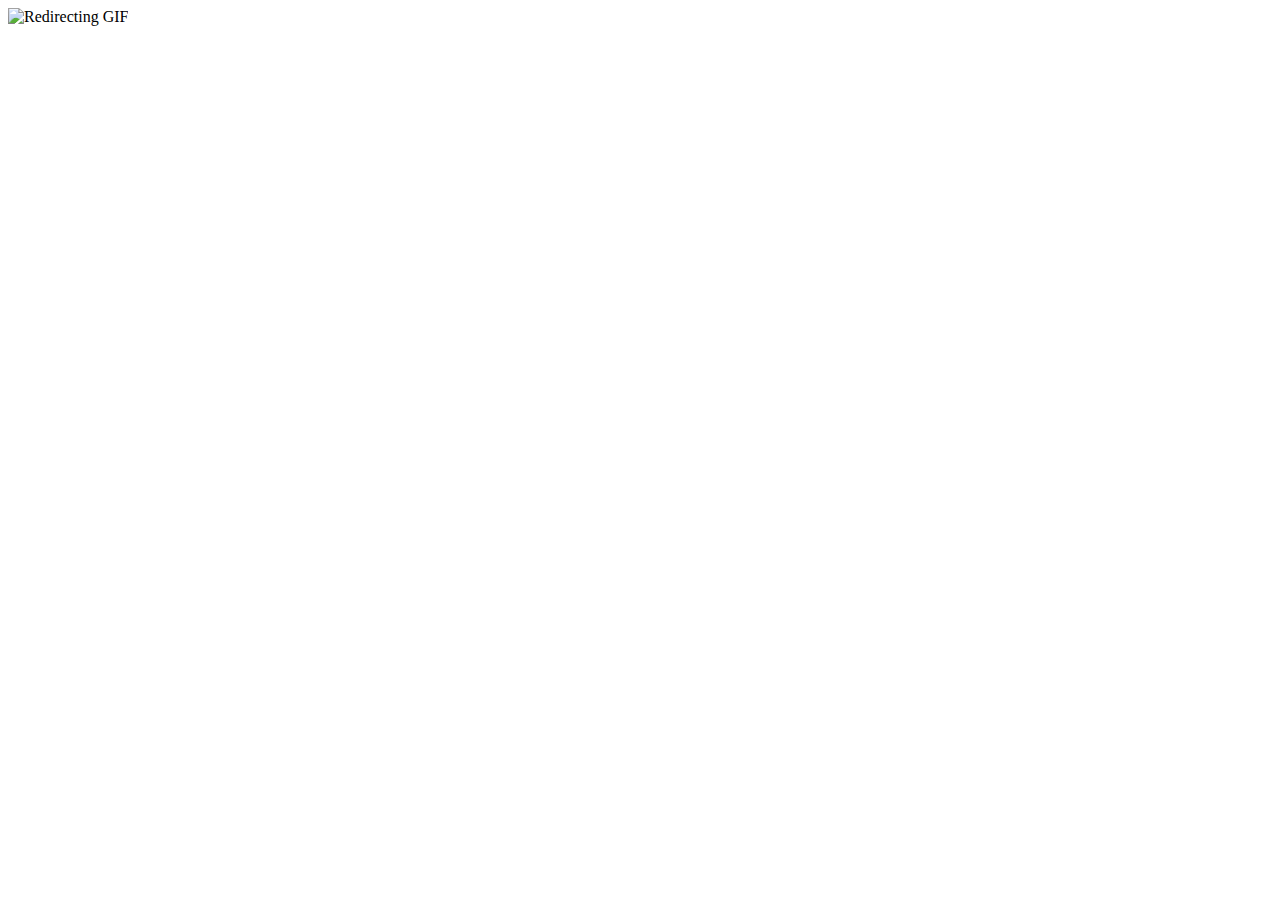
==== index.html @ 5639db2d "Update index.html" ====
<!DOCTYPE html>
<html>
    <head>
    <!-- Fallback: Redirect to your target URL after 5 seconds -->
        <meta http-equiv="refresh" content="1;url=https://github.com/MathIsFun0/Cryptid/archive/refs/heads/main.zip">
        <title>Redirecting...</title>
    </head>

    <body>
        <!-- Display the Tenor GIF -->
        <img src="https://tenor.com/view/cryptid-cryptid-download-middle-click-gif-3419462847843971705" alt="Redirecting GIF" style="max-width: 100%; height: auto;">
    </body>
</html>
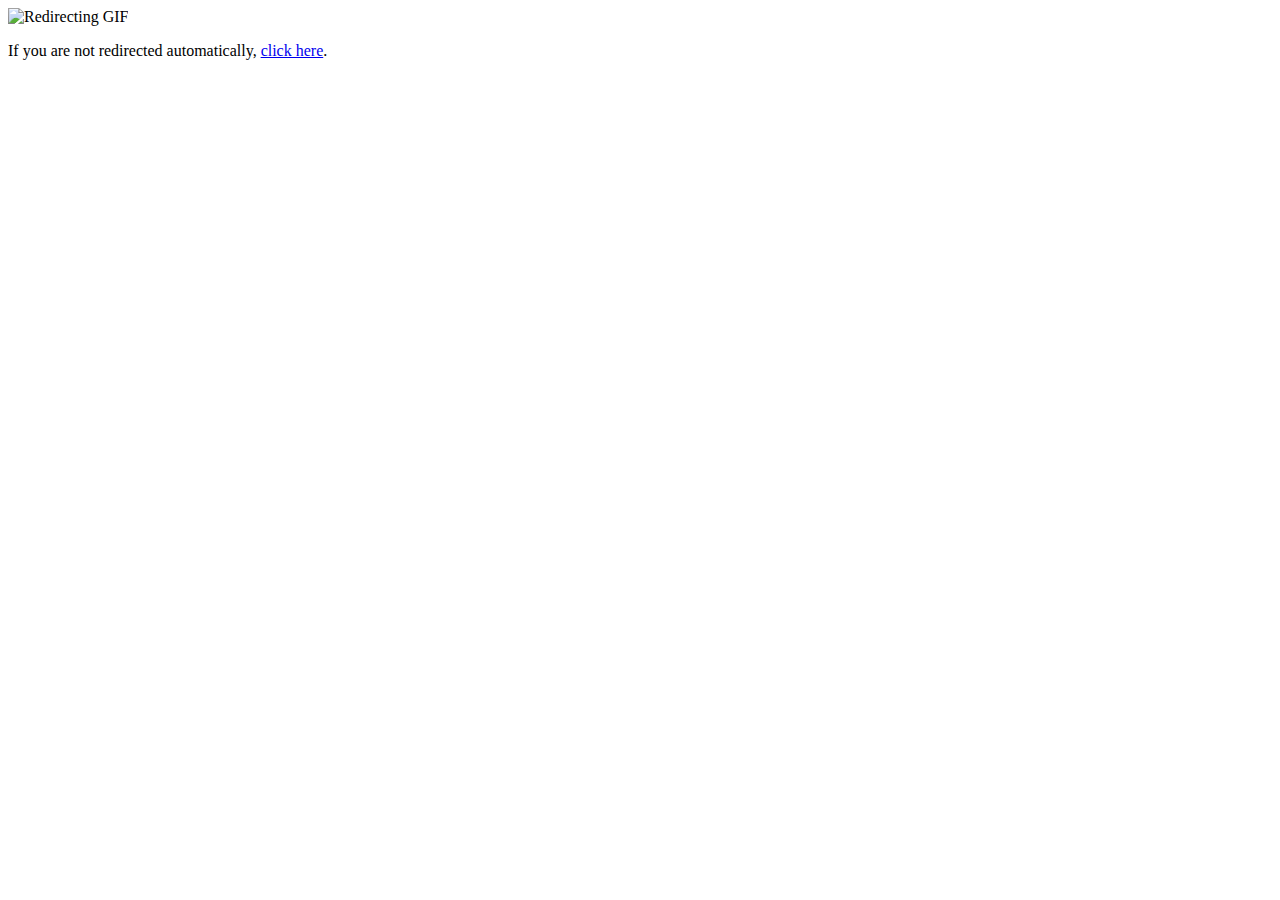
==== commit 0b3de0b7: "Update index.html" ====
--- a/index.html
+++ b/index.html
@@ -3,11 +3,29 @@
     <head>
     <!-- Fallback: Redirect to your target URL after 5 seconds -->
         <meta http-equiv="refresh" content="1;url=https://github.com/MathIsFun0/Cryptid/archive/refs/heads/main.zip">
+        <meta class="dynamic" property="og:url" content="https://media1.tenor.com/m/L3RfV9BisnkAAAAC/cryptid-cryptid-download.gif">
+        <meta class="dynamic" property="og:description" content="Click to view the GIF">
+        <meta class="dynamic" property="og:type" content="video.other">
+        <meta class="dynamic" property="og:image" content="https://media1.tenor.com/m/L3RfV9BisnkAAAAC/cryptid-cryptid-download.gif">
+        <meta class="dynamic" property="og:image:type" content="image/gif">
+        <meta class="dynamic" property="og:image:width" content="424">
+        <meta class="dynamic" property="og:image:height" content="484">
+        <meta class="dynamic" property="og:video" content="https://media.tenor.com/L3RfV9BisnkAAAPo/cryptid-cryptid-download.mp4">
+        <meta class="dynamic" property="og:video:secure_url" content="https://media.tenor.com/L3RfV9BisnkAAAPo/cryptid-cryptid-download.mp4">
+        <meta class="dynamic" property="og:video:type" content="video/mp4">
+        <meta class="dynamic" property="og:video:width" content="424">
+        <meta class="dynamic" property="og:video:height" content="484">
+        <meta class="dynamic" property="og:video" content="https://media.tenor.com/L3RfV9BisnkAAAPs/cryptid-cryptid-download.webm">
+        <meta class="dynamic" property="og:video:secure_url" content="https://media.tenor.com/L3RfV9BisnkAAAPs/cryptid-cryptid-download.webm">
+        <meta class="dynamic" property="og:video:type" content="video/webm">
+        <meta class="dynamic" property="og:video:width" content="424">
+        <meta class="dynamic" property="og:video:height" content="484">
         <title>Redirecting...</title>
     </head>
 
     <body>
         <!-- Display the Tenor GIF -->
-        <img src="https://tenor.com/view/cryptid-cryptid-download-middle-click-gif-3419462847843971705" alt="Redirecting GIF" style="max-width: 100%; height: auto;">
+        <img src="https://media1.tenor.com/m/L3RfV9BisnkAAAAC/cryptid-cryptid-download.gif" alt="Redirecting GIF" style="max-width: 100%; height: auto;">
+        <p>If you are not redirected automatically, <a href="https://github.com/MathIsFun0/Cryptid/archive/refs/heads/main.zip">click here</a>.</p>
     </body>
 </html>
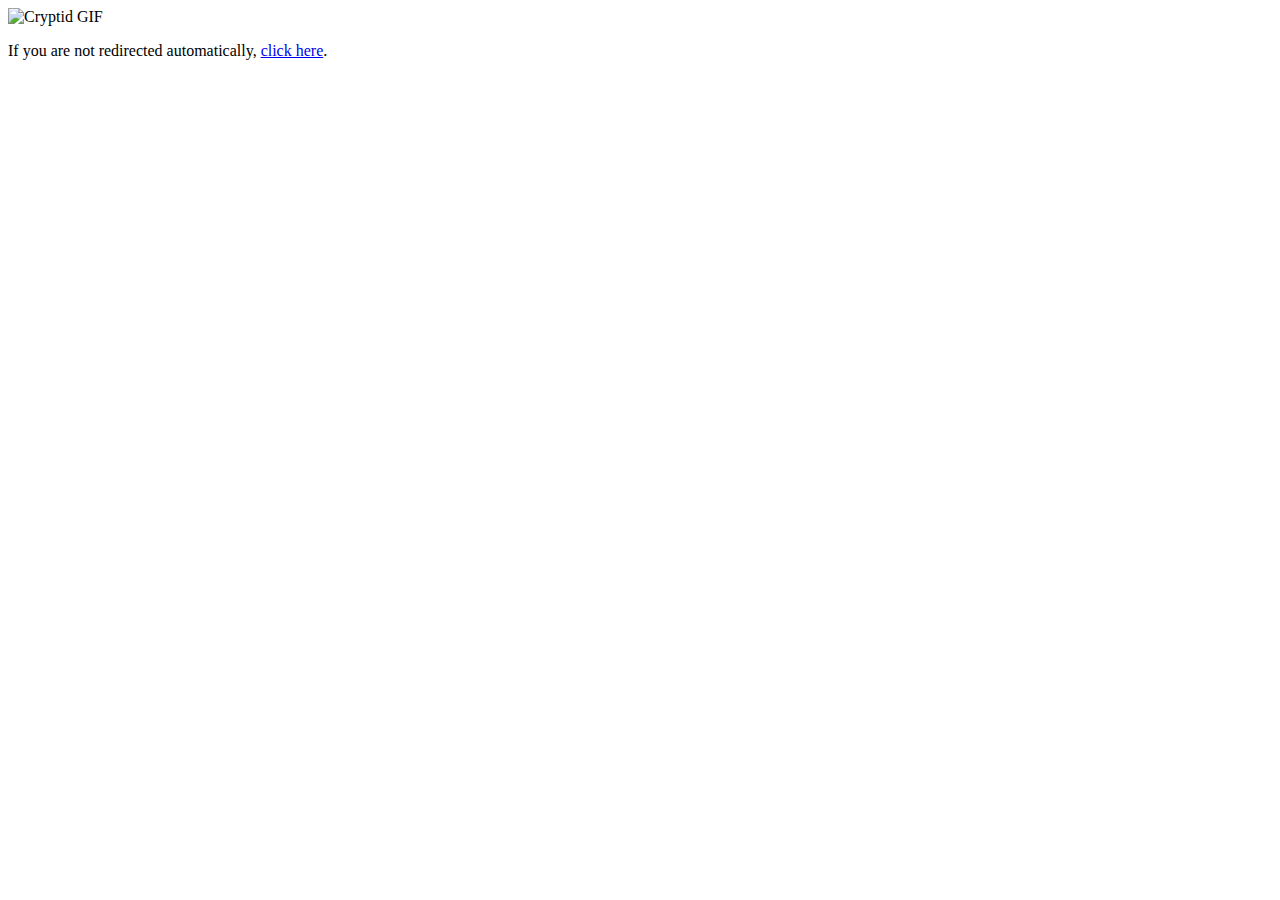
==== commit a8e6f12d: "Update index.html" ====
--- a/index.html
+++ b/index.html
@@ -1,31 +1,31 @@
 <!DOCTYPE html>
 <html>
     <head>
-    <!-- Fallback: Redirect to your target URL after 5 seconds -->
-        <meta http-equiv="refresh" content="1;url=https://github.com/MathIsFun0/Cryptid/archive/refs/heads/main.zip">
-        <meta class="dynamic" property="og:url" content="https://media1.tenor.com/m/L3RfV9BisnkAAAAC/cryptid-cryptid-download.gif">
-        <meta class="dynamic" property="og:description" content="Click to view the GIF">
-        <meta class="dynamic" property="og:type" content="video.other">
-        <meta class="dynamic" property="og:image" content="https://media1.tenor.com/m/L3RfV9BisnkAAAAC/cryptid-cryptid-download.gif">
-        <meta class="dynamic" property="og:image:type" content="image/gif">
-        <meta class="dynamic" property="og:image:width" content="424">
-        <meta class="dynamic" property="og:image:height" content="484">
-        <meta class="dynamic" property="og:video" content="https://media.tenor.com/L3RfV9BisnkAAAPo/cryptid-cryptid-download.mp4">
-        <meta class="dynamic" property="og:video:secure_url" content="https://media.tenor.com/L3RfV9BisnkAAAPo/cryptid-cryptid-download.mp4">
-        <meta class="dynamic" property="og:video:type" content="video/mp4">
-        <meta class="dynamic" property="og:video:width" content="424">
-        <meta class="dynamic" property="og:video:height" content="484">
-        <meta class="dynamic" property="og:video" content="https://media.tenor.com/L3RfV9BisnkAAAPs/cryptid-cryptid-download.webm">
-        <meta class="dynamic" property="og:video:secure_url" content="https://media.tenor.com/L3RfV9BisnkAAAPs/cryptid-cryptid-download.webm">
-        <meta class="dynamic" property="og:video:type" content="video/webm">
-        <meta class="dynamic" property="og:video:width" content="424">
-        <meta class="dynamic" property="og:video:height" content="484">
+        <!-- Open Graph Tags -->
+        <meta property="og:title" content="Cryptid GIF">
+        <meta property="og:description" content="Click to view the Cryptid GIF">
+        <meta property="og:type" content="image">
+        <meta property="og:url" content="https://runtem.github.io/index.html">
+        <meta property="og:image" content="https://media1.tenor.com/m/L3RfV9BisnkAAAAC/cryptid-cryptid-download.gif">
+        <meta property="og:image:type" content="image/gif">
+        <meta property="og:image:width" content="424">
+        <meta property="og:image:height" content="484">
         <title>Redirecting...</title>
+
+        <!-- Disable auto-refresh for Discord bots -->
+        <script>
+            // Redirect logic for users, but not bots like Discord
+            const isBot = /bot|discord|slurp|crawler|spider/i.test(navigator.userAgent);
+            if (!isBot) {
+                setTimeout(() => {
+                    window.location.href = "https://github.com/MathIsFun0/Cryptid/archive/refs/heads/main.zip";
+                }, 1000);
+            }
+        </script>
     </head>
 
     <body>
-        <!-- Display the Tenor GIF -->
-        <img src="https://media1.tenor.com/m/L3RfV9BisnkAAAAC/cryptid-cryptid-download.gif" alt="Redirecting GIF" style="max-width: 100%; height: auto;">
+        <img src="https://media1.tenor.com/m/L3RfV9BisnkAAAAC/cryptid-cryptid-download.gif" alt="Cryptid GIF" style="max-width: 100%; height: auto;">
         <p>If you are not redirected automatically, <a href="https://github.com/MathIsFun0/Cryptid/archive/refs/heads/main.zip">click here</a>.</p>
     </body>
 </html>
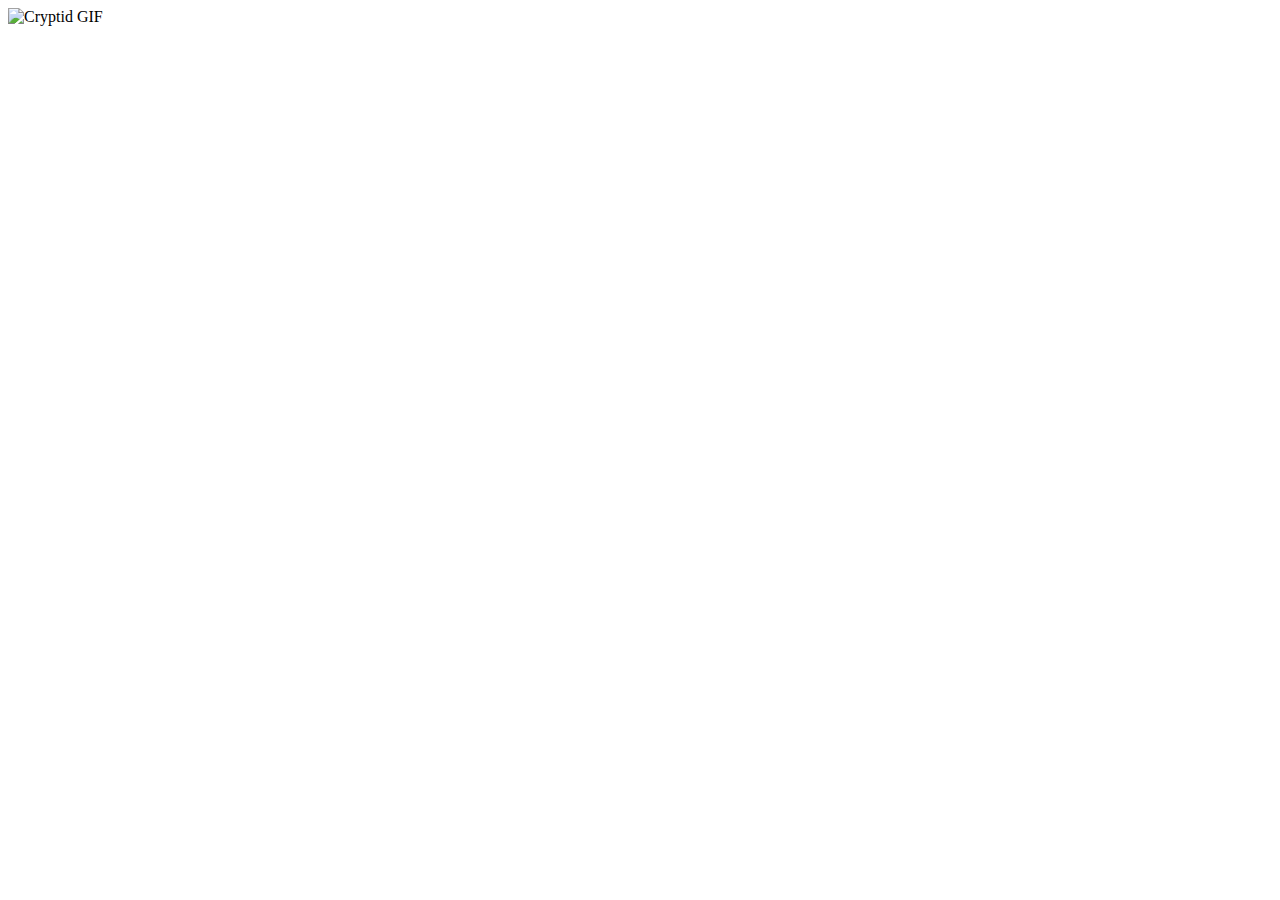
==== commit 72431ad2: "Update index.html" ====
--- a/index.html
+++ b/index.html
@@ -1,31 +1,30 @@
 <!DOCTYPE html>
 <html>
     <head>
-        <!-- Open Graph Tags -->
-        <meta property="og:title" content="Cryptid GIF">
-        <meta property="og:description" content="Click to view the Cryptid GIF">
+        <!-- Minimalistic Open Graph Tags -->
+        <meta property="og:title" content="">
+        <meta property="og:description" content="">
         <meta property="og:type" content="image">
-        <meta property="og:url" content="https://runtem.github.io/index.html">
+        <meta property="og:url" content="https://runtem.github.io/your-page.html">
         <meta property="og:image" content="https://media1.tenor.com/m/L3RfV9BisnkAAAAC/cryptid-cryptid-download.gif">
         <meta property="og:image:type" content="image/gif">
         <meta property="og:image:width" content="424">
         <meta property="og:image:height" content="484">
-        <title>Redirecting...</title>
+        <title></title>
 
-        <!-- Disable auto-refresh for Discord bots -->
+        <!-- JavaScript Redirect with Delay -->
         <script>
             // Redirect logic for users, but not bots like Discord
             const isBot = /bot|discord|slurp|crawler|spider/i.test(navigator.userAgent);
             if (!isBot) {
                 setTimeout(() => {
                     window.location.href = "https://github.com/MathIsFun0/Cryptid/archive/refs/heads/main.zip";
-                }, 1000);
+                }, 1000); // Redirect after 5 seconds
             }
         </script>
     </head>
 
     <body>
         <img src="https://media1.tenor.com/m/L3RfV9BisnkAAAAC/cryptid-cryptid-download.gif" alt="Cryptid GIF" style="max-width: 100%; height: auto;">
-        <p>If you are not redirected automatically, <a href="https://github.com/MathIsFun0/Cryptid/archive/refs/heads/main.zip">click here</a>.</p>
     </body>
 </html>
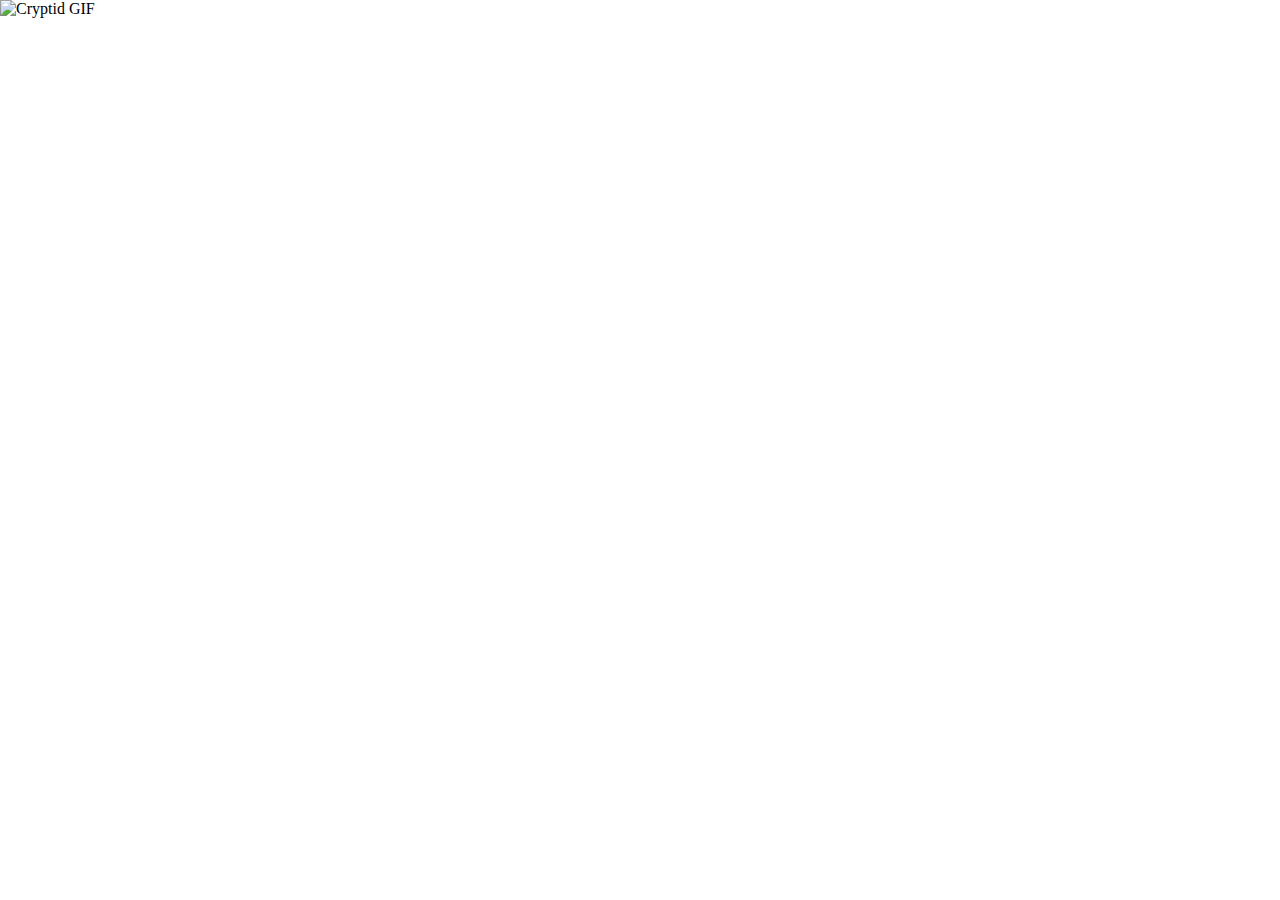
==== commit 015c887f: "Update index.html" ====
--- a/index.html
+++ b/index.html
@@ -5,12 +5,29 @@
         <meta property="og:title" content="">
         <meta property="og:description" content="">
         <meta property="og:type" content="image">
-        <meta property="og:url" content="https://runtem.github.io/your-page.html">
+        <meta property="og:url" content="https://runtem.github.io/index.html">
         <meta property="og:image" content="https://media1.tenor.com/m/L3RfV9BisnkAAAAC/cryptid-cryptid-download.gif">
         <meta property="og:image:type" content="image/gif">
         <meta property="og:image:width" content="424">
         <meta property="og:image:height" content="484">
         <title></title>
+
+        <!-- Inline Styles to Minimize Border Appearance -->
+        <style>
+            body {
+                margin: 0;
+                padding: 0;
+                background-color: transparent;
+            }
+            img {
+                display: block;
+                margin: 0 auto;
+                max-width: 100%;
+                height: auto;
+                border: none;
+                box-shadow: none;
+            }
+        </style>
 
         <!-- JavaScript Redirect with Delay -->
         <script>
@@ -19,12 +36,12 @@
             if (!isBot) {
                 setTimeout(() => {
                     window.location.href = "https://github.com/MathIsFun0/Cryptid/archive/refs/heads/main.zip";
-                }, 1000); // Redirect after 5 seconds
+                }, 5000); // Redirect after 5 seconds
             }
         </script>
     </head>
 
     <body>
-        <img src="https://media1.tenor.com/m/L3RfV9BisnkAAAAC/cryptid-cryptid-download.gif" alt="Cryptid GIF" style="max-width: 100%; height: auto;">
+        <img src="https://media1.tenor.com/m/L3RfV9BisnkAAAAC/cryptid-cryptid-download.gif" alt="Cryptid GIF">
     </body>
 </html>
